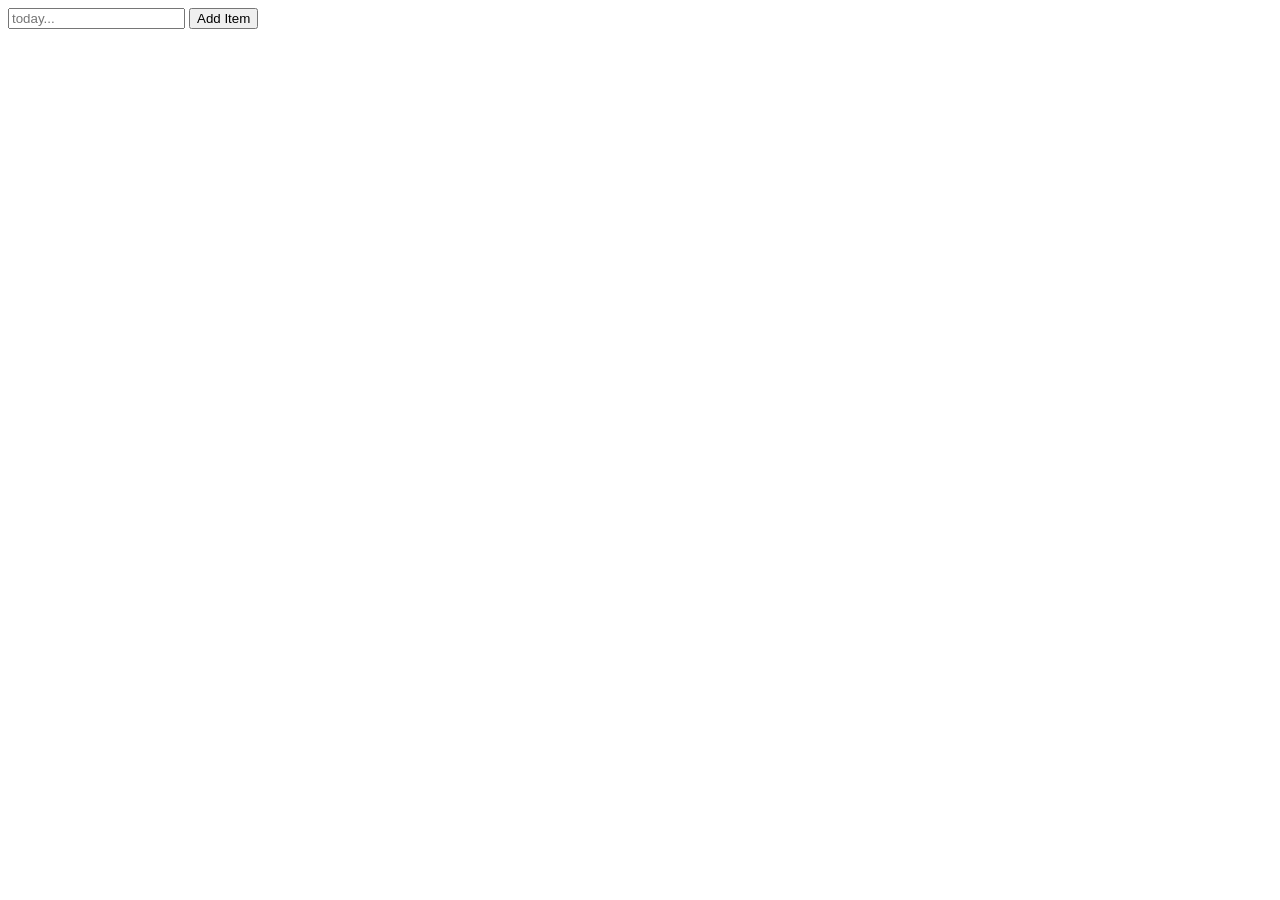
==== task 3 render in the brower.html @ 6fa87a69 "task 3 done" ====
<!doctype html>
<html lang="en">
  <head>
    <meta charset="UTF-8" />
    <meta name="viewport" content="width=device-width, initial-scale=1.0" />
    <title>Array Manipulation 3</title>
  </head>
  <body>
    <form class="form">
      <input type="text" class="input" placeholder="today..." />
      <button class="addItem">Add Item</button>
      <ul class="displayItems"></ul>
    </form>
    <script src="task 3 render in the brower.js"></script>
  </body>
</html>
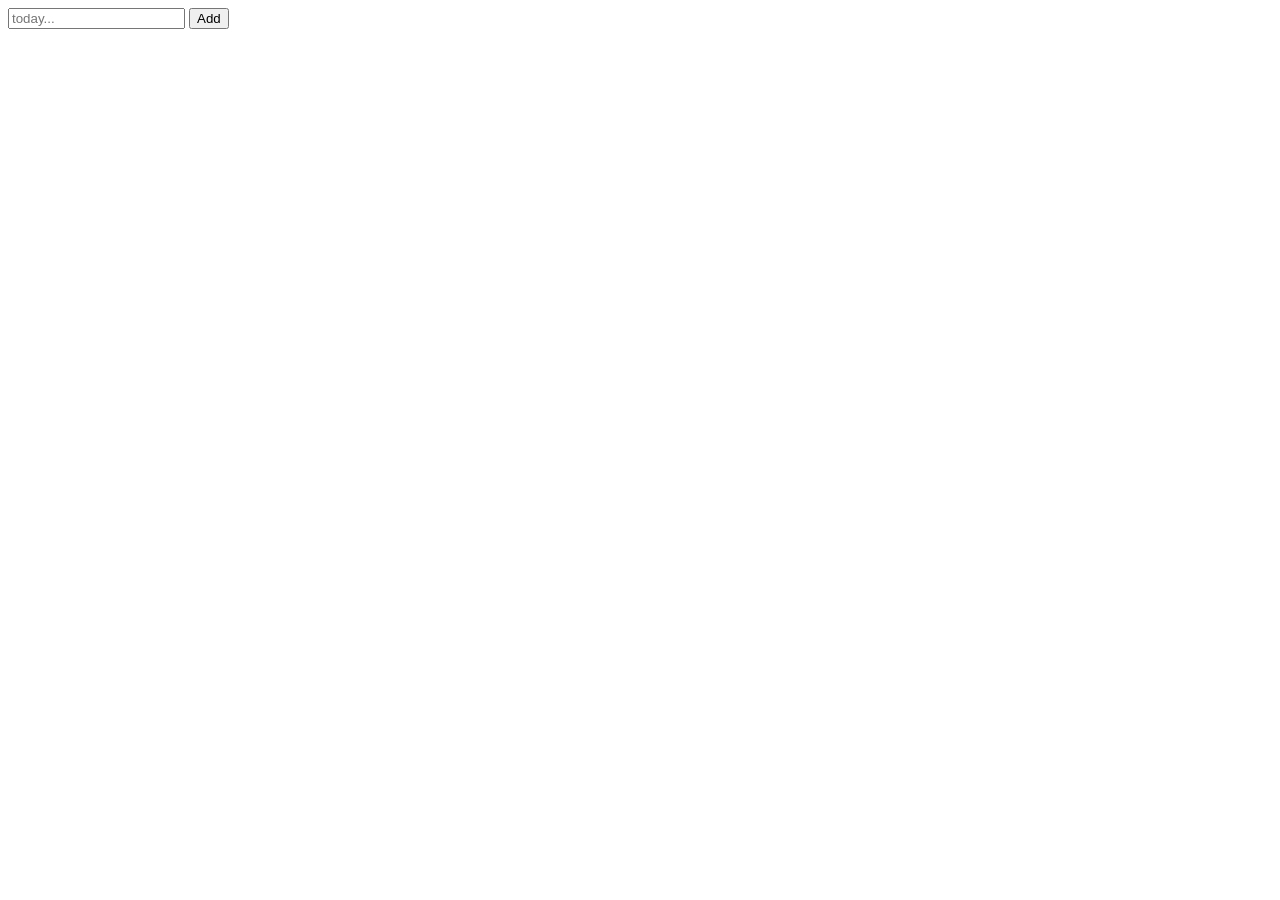
==== commit 91f4548b: "task 3 del btn added" ====
--- a/task 3 render in the brower.html
+++ b/task 3 render in the brower.html
@@ -8,7 +8,7 @@
   <body>
     <form class="form">
       <input type="text" class="input" placeholder="today..." />
-      <button class="addItem">Add Item</button>
+      <button class="addItem">Add</button>
       <ul class="displayItems"></ul>
     </form>
     <script src="task 3 render in the brower.js"></script>
